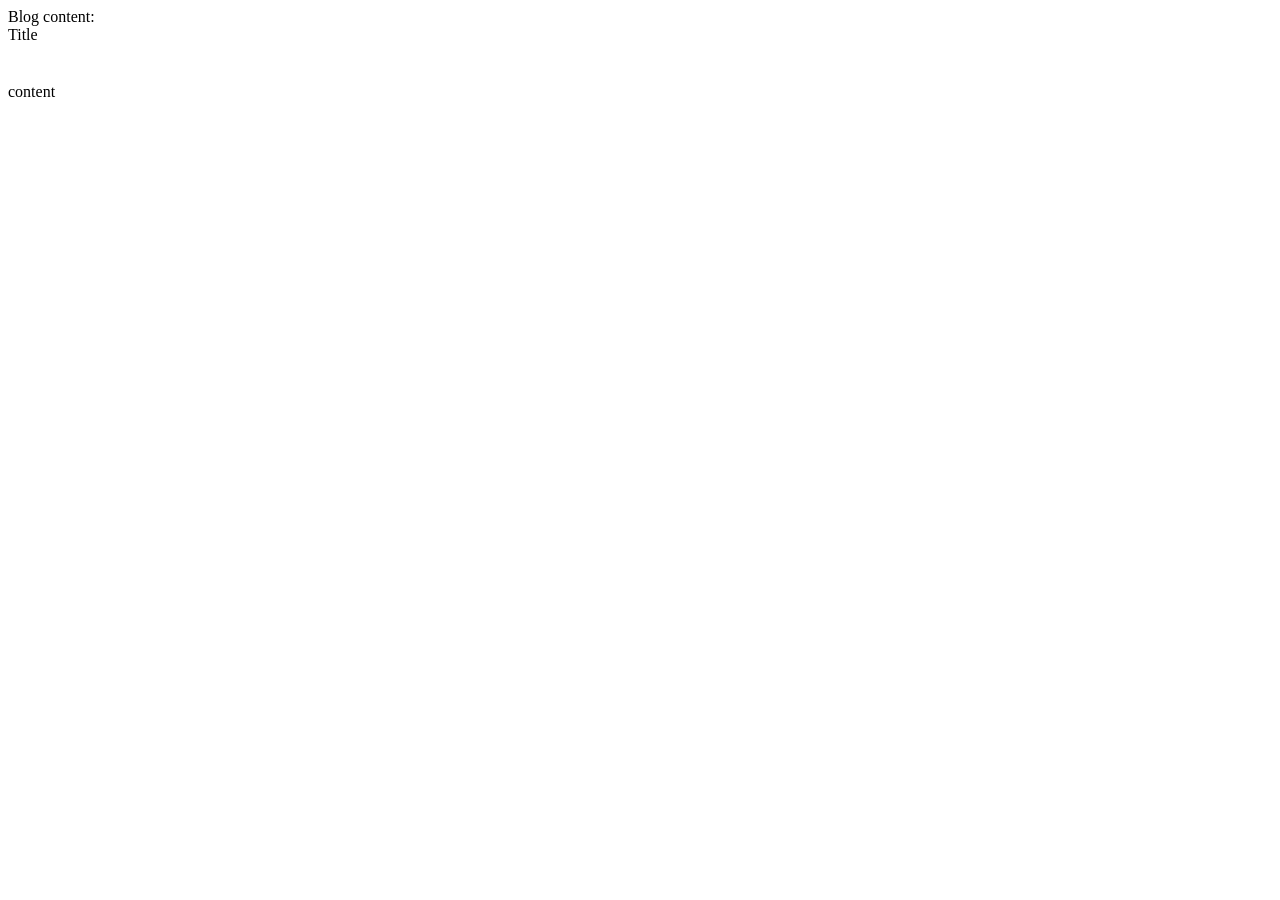
==== src/main/resources/templates/blog-content.html @ 09168c84 "fully functional blog site" ====
<!DOCTYPE html>
<html lang="en">
<head>
    <meta charset="UTF-8">
    <title>Content</title>
</head>
<body>
Blog content:
<br>
Title <br>
<h1 th:text="${blog.title}" ></h1> <br>
content <br>
<p th:text="${blog.content}"></p>

</body>
</html>
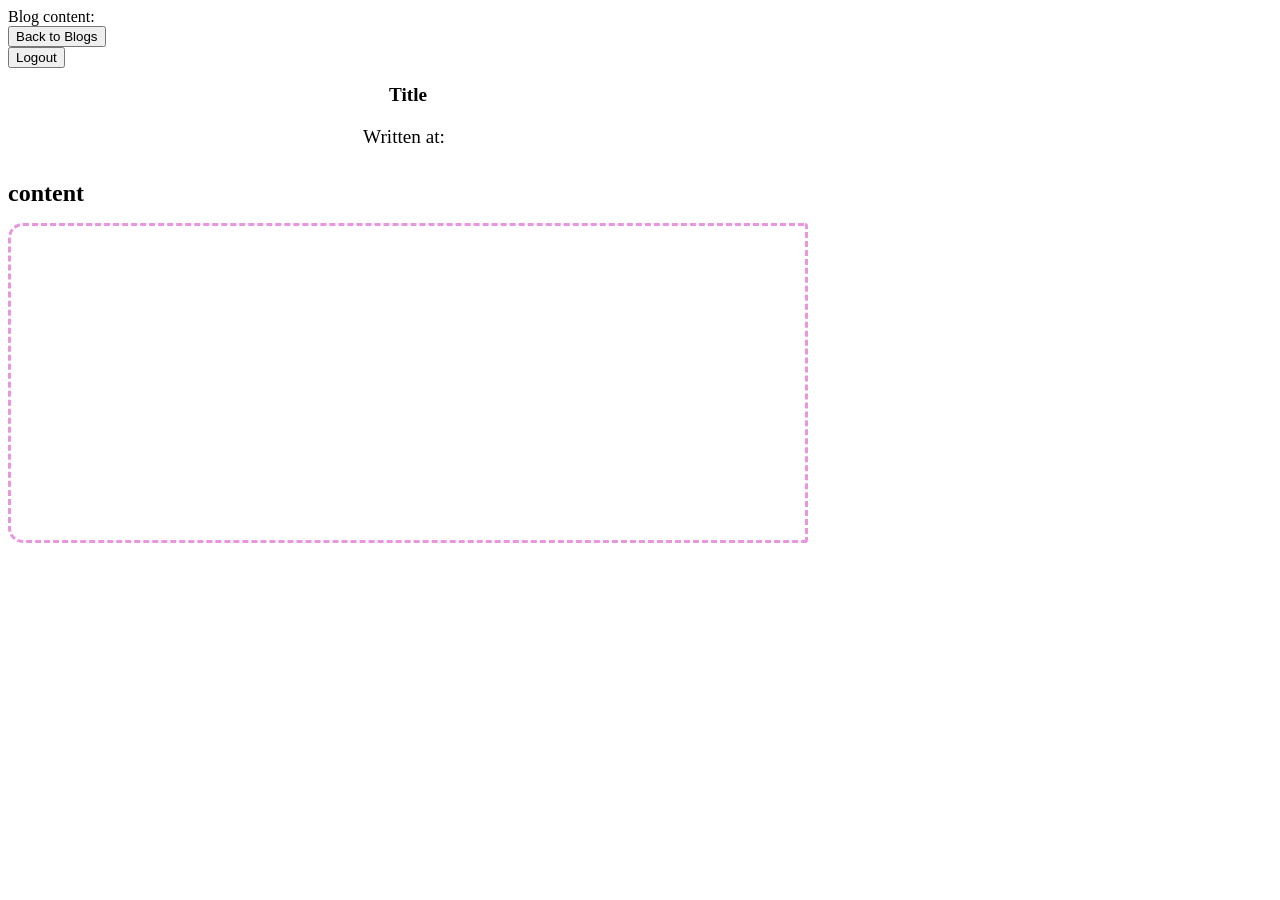
==== commit 41706a58: "fully functional with design. no edit or delete planning to make it intentional." ====
--- a/src/main/resources/templates/blog-content.html
+++ b/src/main/resources/templates/blog-content.html
@@ -1,16 +1,40 @@
 <!DOCTYPE html>
-<html lang="en">
+
+<html lang="en" xmlns:th="http://www.thymeleaf.org">
 <head>
     <meta charset="UTF-8">
+    <meta http-equiv="X-UA-Compatible" content="IE=edge">
+    <meta name="viewport" content="width=device-width, initial-scale=1.0">
     <title>Content</title>
+    <link rel="stylesheet" th:href="@{/css/style.css}">
 </head>
 <body>
-Blog content:
-<br>
-Title <br>
-<h1 th:text="${blog.title}" ></h1> <br>
-content <br>
-<p th:text="${blog.content}"></p>
+<header class="header-bar">
+    <div class="header-text">
+        Blog content:
+    </div>
+    <div class="header-actions">
+        <a th:href="@{/}"><button class="button" type="button"><span>Back to Blogs</span></button></a>
+        <form th:action="@{/logout}" method="post" style="margin: 0;">
+            <button class="button" type="submit"><span>Logout</span></button>
+        </form>
+    </div>
+</header>
 
+<main class="container" style="max-width: 800px; margin-top: 1rem; text-align: left;">
+    <div style="margin-bottom: 2rem; text-align: center;">
+        <span style="font-size: 1.2rem; font-weight: bold;">Title</span><br>
+        <h1 class="heading__title" th:text="${blog.title}" style="display: inline-block; margin-top: 0.5rem; margin-bottom: 0.5rem; font-size: 2.5rem;"></h1><br>
+        <div style="display: flex; justify-content: center; align-items: center; gap: 0.5rem;">
+            <span style="font-size: 1.2rem;">Written at:</span>
+            <h6 th:text="${blog.getDateWritten()}" style="font-size: 1.2rem; margin: 0; opacity: 0.8; font-weight: normal;"></h6>
+        </div>
+    </div>
+
+    <div>
+        <span style="font-size: 1.5rem; font-weight: bold;">content</span><br>
+        <p th:text="${blog.content}" style="background-color: transparent; padding: 2rem; border: dashed 3px #ea95e0; border-radius: 15px 3px 3px 15px; min-height: 250px; font-size: 1.3rem; line-height: 1.6; white-space: pre-wrap; margin-top: 1rem;"></p>
+    </div>
+</main>
 </body>
 </html>
